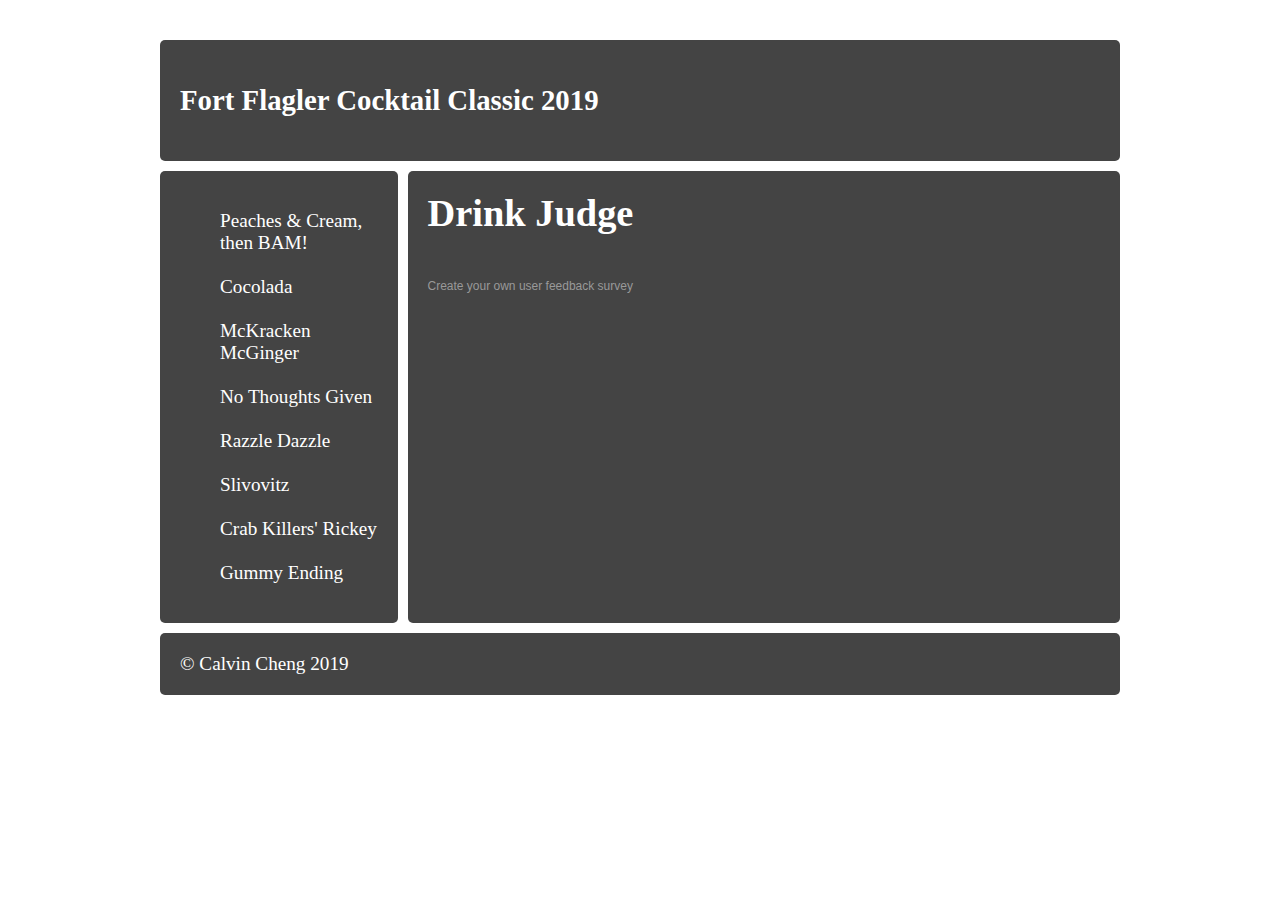
==== ckr.html @ 5eba562d "bunch of changes" ====
<!DOCTYPE html>
<html lang="en">
<head>
  <meta charset="UTF-8">
  <meta name="viewport" content="width=device-width, initial-scale=1.0">
  <meta http-equiv="X-UA-Compatible" content="ie=edge">
  <title>Fort Flagler Cocktail Classic</title>
  <link rel="stylesheet" href="style.css">
  <script src="https://code.jquery.com/jquery-1.10.2.js"></script>
</head>
 <header></header>
<body>
  <div class="wrapper">
    <header class="header"><h2>Fort Flagler Cocktail Classic 2019</h2></header>
    <aside class="sidebar">
<!--Navigation bar-->
        <div id="nav-placeholder">

          </div>
          
          <script>
          $(function(){
            $("#nav-placeholder").load("./nav.html");
          });
          </script>
          <!--end of Navigation bar-->
    </aside>
    <article class="content">
      <h1>Drink Judge</h1> 

      <div id="peachesSurvey">
          <script>(function(t,e,s,n){var o,a,c;t.SMCX=t.SMCX||[],e.getElementById(n)||(o=e.getElementsByTagName(s),a=o[o.length-1],c=e.createElement(s),c.type="text/javascript",c.async=!0,c.id=n,c.src=["https:"===location.protocol?"https://":"http://","widget.surveymonkey.com/collect/website/js/tRaiETqnLgj758hTBazgd0JSEHywMPokrkHOcseeHNbcJWj2QXJTLOeabLpN_2Ftq5.js"].join(""),a.parentNode.insertBefore(c,a))})(window,document,"script","smcx-sdk");</script><a style="font: 12px Helvetica, sans-serif; color: #999; text-decoration: none;" href=https://www.surveymonkey.com> Create your own user feedback survey </a>
      </div>

       
    </article>
    <footer class="footer">&copy; Calvin Cheng 2019</footer>
  </div>
<script src="./app.js"></script>
</body>
</html>
---- style.css ----
*, *:before, *:after {
  box-sizing: border-box;
}

body {
  margin: 40px 0px 10px 0px;
  font-family: 'Open Sans', 'sans-serif';
  background-color: #fff;
  color: #444;
}
a {
  color: white;
}
a:link {
  text-decoration: none;
}

a:visited {
  text-decoration: none;
}

a:hover {
  text-decoration: none;
  color: yellow;
}

a:active {
  text-decoration: underline;
}
h1, p {
  margin: 0 0 1em 0;
}

li {
  list-style-type: none;
}

.wrapper {
  max-width: 960px;
  margin: 0 10px;
  display: grid;
  grid-gap: 10px;
}

@media screen and (min-width: 500px) {

  /* no grid support? */
  .sidebar {
    float: left;
    width: 19.1489%;
  }

  .content {
    float: right;
    width: 79.7872%;
  }

  .wrapper {
    margin: 0 auto;
    grid-template-columns: 1fr 3fr;
  }
  
  .header, .footer {
    grid-column: 1 / -1;
    /* needed for the floated layout */
    clear: both;
  }

}

.wrapper > * {
  background-color: #444;
  color: #fff;
  border-radius: 5px;
  padding: 20px;
  font-size: 120%;
  /* needed for the floated layout*/
  margin-bottom: 10px;
}

/* We need to set the widths used on floated items back to auto, and remove the bottom margin as when we have grid we have gaps. */
@supports (display: grid) {
  .wrapper > * {
    width: auto;
    margin: 0;
  }
}
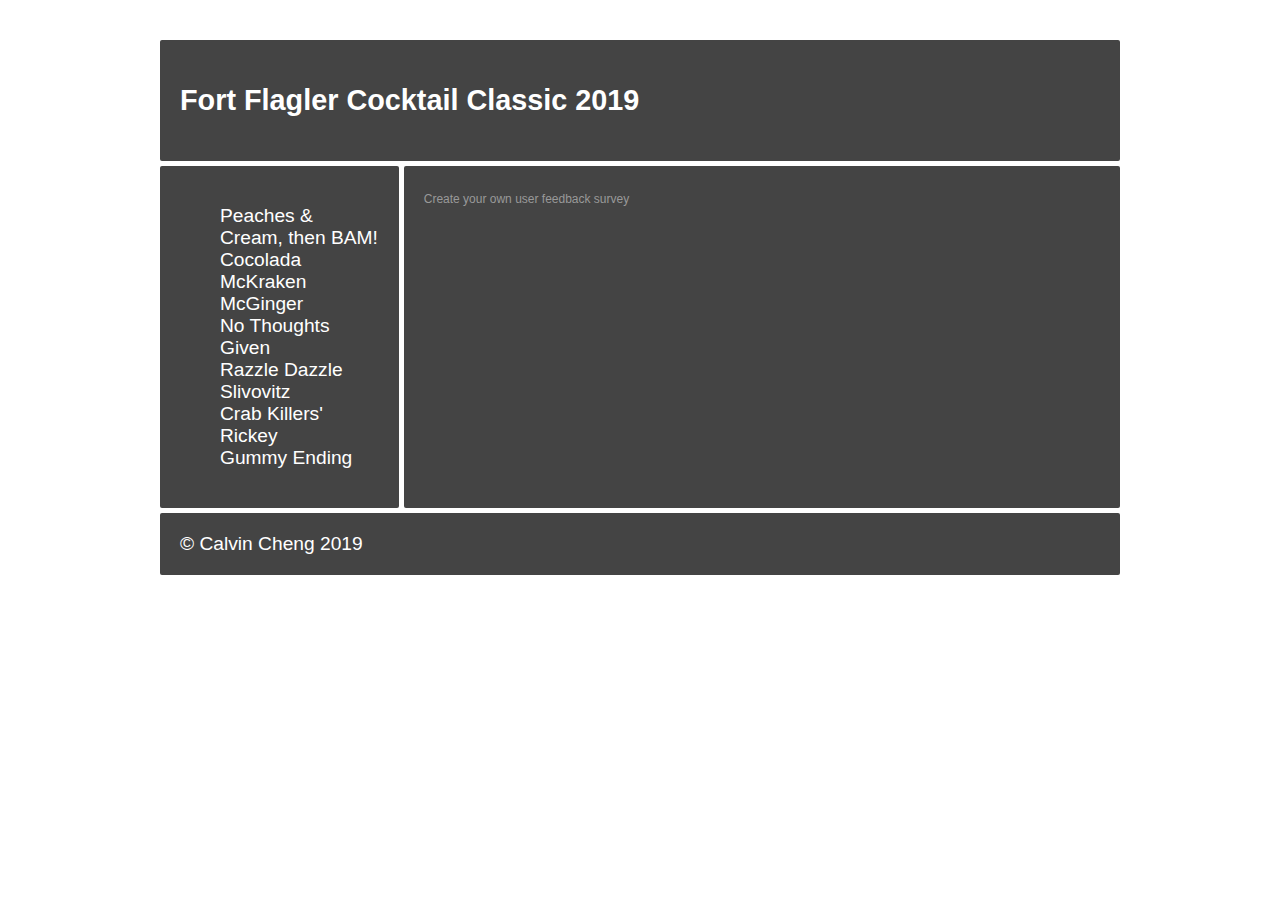
==== commit 3d16a9e3: "final" ====
--- a/ckr.html
+++ b/ckr.html
@@ -26,7 +26,6 @@
           <!--end of Navigation bar-->
     </aside>
     <article class="content">
-      <h1>Drink Judge</h1> 
 
       <div id="peachesSurvey">
           <script>(function(t,e,s,n){var o,a,c;t.SMCX=t.SMCX||[],e.getElementById(n)||(o=e.getElementsByTagName(s),a=o[o.length-1],c=e.createElement(s),c.type="text/javascript",c.async=!0,c.id=n,c.src=["https:"===location.protocol?"https://":"http://","widget.surveymonkey.com/collect/website/js/tRaiETqnLgj758hTBazgd0JSEHywMPokrkHOcseeHNbcJWj2QXJTLOeabLpN_2Ftq5.js"].join(""),a.parentNode.insertBefore(c,a))})(window,document,"script","smcx-sdk");</script><a style="font: 12px Helvetica, sans-serif; color: #999; text-decoration: none;" href=https://www.surveymonkey.com> Create your own user feedback survey </a>
--- a/style.css
+++ b/style.css
@@ -5,7 +5,7 @@
 
 body {
   margin: 40px 0px 10px 0px;
-  font-family: 'Open Sans', 'sans-serif';
+  font-family: "Avenir Next", "Avenir", sans-serif;
   background-color: #fff;
   color: #444;
 }
@@ -35,12 +35,18 @@
 li {
   list-style-type: none;
 }
+
+/* #divStart{
+  background-color: whitesmoke;
+  width: 500px;
+  height: 600px
+} */
 
 .wrapper {
   max-width: 960px;
   margin: 0 10px;
   display: grid;
-  grid-gap: 10px;
+  grid-gap: 5px;
 }
 
 @media screen and (min-width: 500px) {
@@ -72,7 +78,7 @@
 .wrapper > * {
   background-color: #444;
   color: #fff;
-  border-radius: 5px;
+  border-radius: 2px;
   padding: 20px;
   font-size: 120%;
   /* needed for the floated layout*/
@@ -86,3 +92,147 @@
     margin: 0;
   }
 }
+
+@media only screen and (max-width: 500px) {
+  body {
+    background-color: #444;
+  }
+  .wrapper > * {
+    background-color: #444;
+    color: #fff;
+    border-radius: 2px;
+    padding: 0px 0px 0px 0px;
+    font-size: 120%;
+    /* needed for the floated layout*/
+    margin-bottom: 10px;
+  }
+
+#menuToggle
+{
+  display: block;
+  position: relative;
+  top: 50px;
+  left: 50px;
+  
+  z-index: 1;
+  
+  -webkit-user-select: none;
+  user-select: none;
+}
+
+#menuToggle input
+{
+  display: block;
+  width: 40px;
+  height: 32px;
+  position: absolute;
+  top: -7px;
+  left: -5px;
+  
+  cursor: pointer;
+  
+  opacity: 0; /* hide this */
+  z-index: 2; /* and place it over the hamburger */
+  
+  -webkit-touch-callout: none;
+}
+
+/*
+ * Just a quick hamburger
+ */
+#menuToggle span
+{
+  display: block;
+  width: 33px;
+  height: 4px;
+  margin-bottom: 5px;
+  position: relative;
+  
+  background: #cdcdcd;
+  border-radius: 3px;
+  
+  z-index: 1;
+  
+  transform-origin: 4px 0px;
+  
+  transition: transform 0.5s cubic-bezier(0.77,0.2,0.05,1.0),
+              background 0.5s cubic-bezier(0.77,0.2,0.05,1.0),
+              opacity 0.55s ease;
+}
+
+#menuToggle span:first-child
+{
+  transform-origin: 0% 0%;
+}
+
+#menuToggle span:nth-last-child(2)
+{
+  transform-origin: 0% 100%;
+}
+
+/* 
+ * Transform all the slices of hamburger
+ * into a crossmark.
+ */
+#menuToggle input:checked ~ span
+{
+  opacity: 1;
+  transform: rotate(45deg) translate(-2px, -1px);
+  background: #232323;
+}
+
+/*
+ * But let's hide the middle one.
+ */
+#menuToggle input:checked ~ span:nth-last-child(3)
+{
+  opacity: 0;
+  transform: rotate(0deg) scale(0.2, 0.2);
+}
+
+/*
+ * Ohyeah and the last one should go the other direction
+ */
+#menuToggle input:checked ~ span:nth-last-child(2)
+{
+  transform: rotate(-45deg) translate(0, -1px);
+}
+
+/*
+ * Make this absolute positioned
+ * at the top left of the screen
+ */
+#menu
+{
+  position: absolute;
+  width: 300px;
+  margin: -100px 0 0 -50px;
+  padding: 50px;
+  padding-top: 125px;
+  
+  background: #444;
+  list-style-type: none;
+  -webkit-font-smoothing: antialiased;
+  /* to stop flickering of text in safari */
+  
+  transform-origin: 0% 0%;
+  transform: translate(-100%, 0);
+  
+  transition: transform 0.5s cubic-bezier(0.77,0.2,0.05,1.0);
+}
+
+#menu li
+{
+  padding: 10px 0;
+  font-size: 22px;
+}
+
+/*
+ * And let's slide it in from the left
+ */
+#menuToggle input:checked ~ ul
+{
+  transform: none;
+}
+
+}
